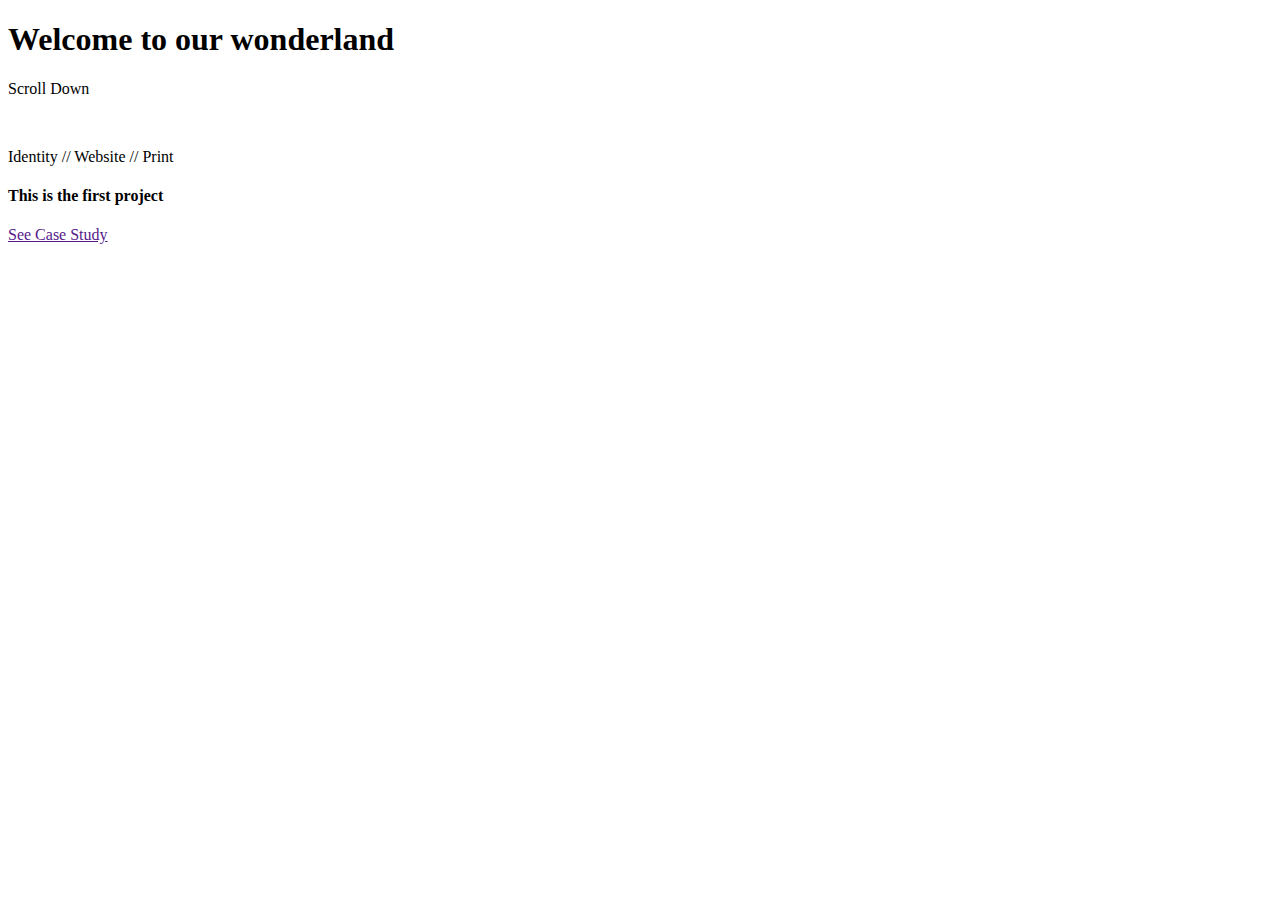
==== _image-reveal-scroll/index.html @ f9561346 "image reveal on scroll site html done" ====
<!DOCTYPE html>
<html lang="en">
<head>
  <meta charset="UTF-8">
  <meta name="viewport" content="width=device-width, initial-scale=1.0">
  <meta http-equiv="X-UA-Compatible" content="ie=edge">
  <title>Image reveal scroll</title>
  <link rel="stylesheet" href="./styles/style.css">
</head>
<body>
  <!-- Barba -->
  <!-- <div id="barba-wrapper">
    <div class="barba-container">
    </div>
  </div> -->

  <section>
    <div class="d-grid">
      <h1>Welcome to our wonderland</h1>
      <p>Scroll Down</p>
    </div>
  </section>

  <section>
    <div class="grid-12 project project-left">
      <div class="box">
        <img src="https://cdn.hipwallpaper.com/i/85/99/uGRCvn.jpg" alt="">
        <div class="overlay"></div>
      </div>
      <div class="project-info">
        <p class="small-title">Identity // Website // Print</p>
        <h4>This is the first project</h4>
        <a href="" class="project-link">See Case Study</a>
      </div>
    </div>
  </section>

    <!-- JS Assets -->
    <script src="//ajax.googleapis.com/ajax/libs/jquery/1.11.2/jquery.min.js"></script>
    <script src ="https://cdnjs.cloudflare.com/ajax/libs/gsap/2.0.2/TweenMax.min.js"></script>
    <!-- <script src="./js/barba.min.js" type="text/javascript"></script> -->
    <script src='./js/main.js'></script>
</body>
</html>
---- _image-reveal-scroll/styles/style.css ----
/* No CSS *//*# sourceMappingURL=style.css.map */
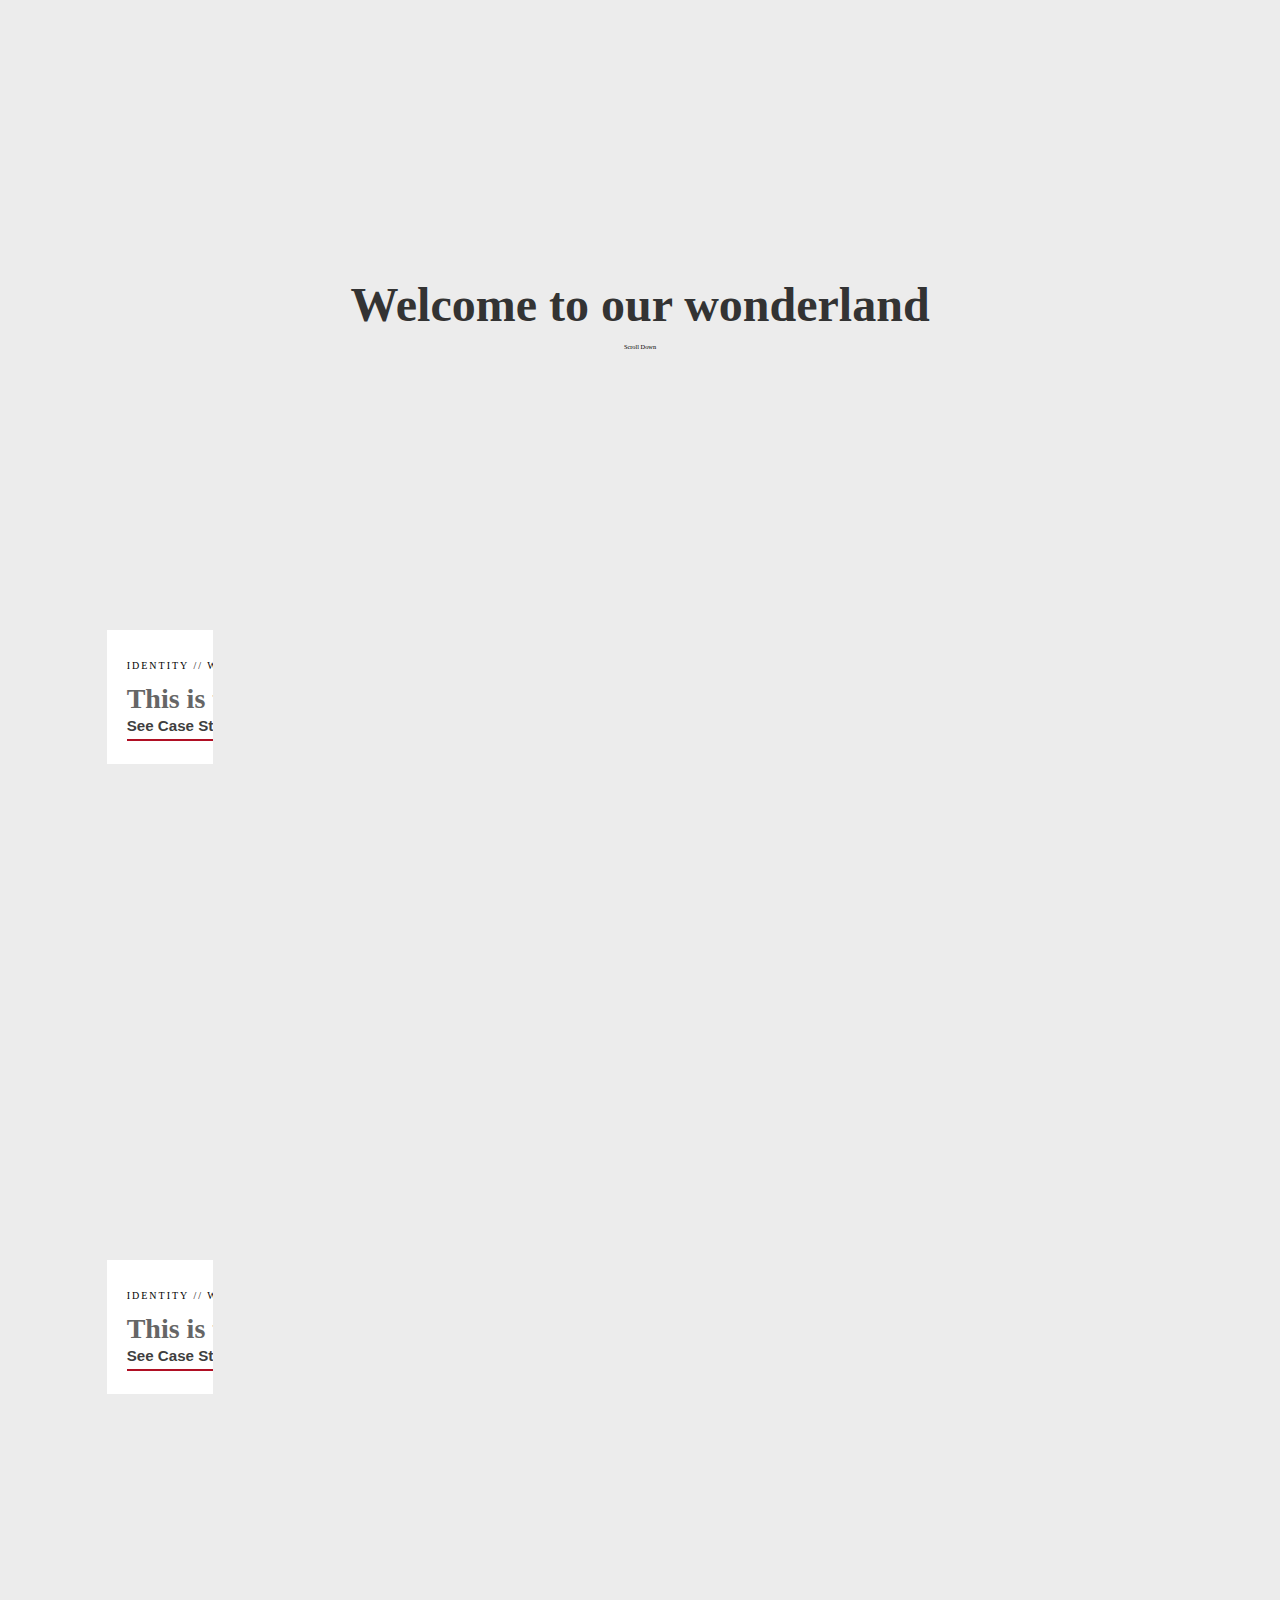
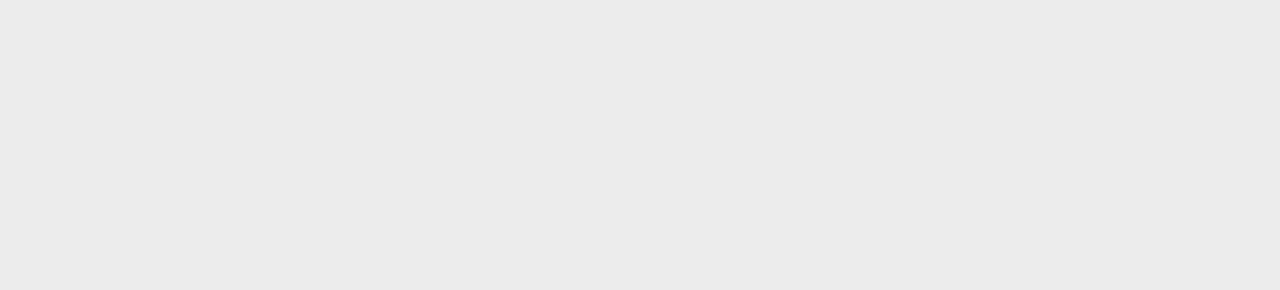
==== commit b8ab62d1: "animate objects" ====
--- a/_image-reveal-scroll/index.html
+++ b/_image-reveal-scroll/index.html
@@ -35,6 +35,20 @@
     </div>
   </section>
 
+  <section>
+      <div class="grid-12 project project-left">
+        <div class="box">
+          <img src="https://download.hipwallpaper.com/desktop/1920/1080/30/59/DEIe3R.jpg" alt="">
+          <div class="overlay"></div>
+        </div>
+        <div class="project-info">
+          <p class="small-title">Identity // Website // Print</p>
+          <h4>This is the first project</h4>
+          <a href="" class="project-link">See Case Study</a>
+        </div>
+      </div>
+    </section>
+
     <!-- JS Assets -->
     <script src="//ajax.googleapis.com/ajax/libs/jquery/1.11.2/jquery.min.js"></script>
     <script src ="https://cdnjs.cloudflare.com/ajax/libs/gsap/2.0.2/TweenMax.min.js"></script>
--- a/_image-reveal-scroll/styles/style.css
+++ b/_image-reveal-scroll/styles/style.css
@@ -1 +1,130 @@
-/* No CSS *//*# sourceMappingURL=style.css.map */+@import url("https://use.typekit.net/ehe3cbw.css");
+html, body {
+  padding: 0;
+  margin: 0;
+  font-size: 63%;
+}
+
+body {
+  font-family: europa,serf;
+  background: #ececec;
+  font-weight: 500;
+}
+
+h1 {
+  font-weight: 600;
+  font-size: 48px;
+  color: #333;
+  margin: 0;
+  line-height: 1.3em;
+  letter-spacing: .0001em;
+}
+
+h4 {
+  font-weight: 600;
+  font-size: 28px;
+  color: #666;
+  margin: 0;
+  line-height: 1.3em;
+  letter-spacing: .0001em;
+}
+
+a {
+  font-family: europa,sans-serif;
+  font-weight: 600;
+  color: #3f3f3f;
+  letter-spacing: .001em;
+}
+
+p.top-titles {
+  font-size: 10px;
+  font-weight: 500;
+  letter-spacing: 0.2em;
+  text-transform: uppercase;
+}
+
+.small-title {
+  font-size: 10px;
+  font-weight: 500;
+  letter-spacing: 0.2em;
+  text-transform: uppercase;
+}
+
+.project-link {
+  text-decoration: none;
+  border-bottom: 2px solid #b00f24;
+  padding: 5px 0;
+  font-size: 1.5rem;
+}
+
+section {
+  height: 70vh;
+  width: 100vw;
+  max-width: 100%;
+}
+
+section .d-grid {
+  display: -ms-grid;
+  display: grid;
+  height: 100%;
+  -ms-flex-line-pack: center;
+      align-content: center;
+  -webkit-box-pack: center;
+      -ms-flex-pack: center;
+          justify-content: center;
+  text-align: center;
+}
+
+section .grid-12 {
+  display: -ms-grid;
+  display: grid;
+  -ms-grid-columns: (1fr)[12];
+      grid-template-columns: repeat(12, 1fr);
+  -ms-grid-column: 1;
+  -ms-grid-column-span: 12;
+  grid-column: 1/span 12;
+}
+
+section .project-info {
+  background: #fff;
+  padding: 20px 20px 30px;
+}
+
+section .project-left .box {
+  -ms-grid-column: 3;
+  -ms-grid-column-span: 5;
+  grid-column: 3/span 5;
+  -ms-grid-row: 1;
+  -ms-grid-row-span: 3;
+  grid-row: 1/span 3;
+  width: 100%;
+}
+
+section .project-left .project-info {
+  -ms-grid-column: 2;
+  -ms-grid-column-span: 3;
+  grid-column: 2/span 3;
+  -ms-grid-row: 2;
+  -ms-grid-row-span: 1;
+  grid-row: 2/span 1;
+}
+
+section .box {
+  position: relative;
+  overflow: hidden;
+}
+
+section img {
+  width: 100%;
+}
+
+section .overlay {
+  display: block;
+  position: absolute;
+  left: 0;
+  top: 0;
+  background: #ececec;
+  height: 100%;
+  width: 100%;
+}
+/*# sourceMappingURL=style.css.map */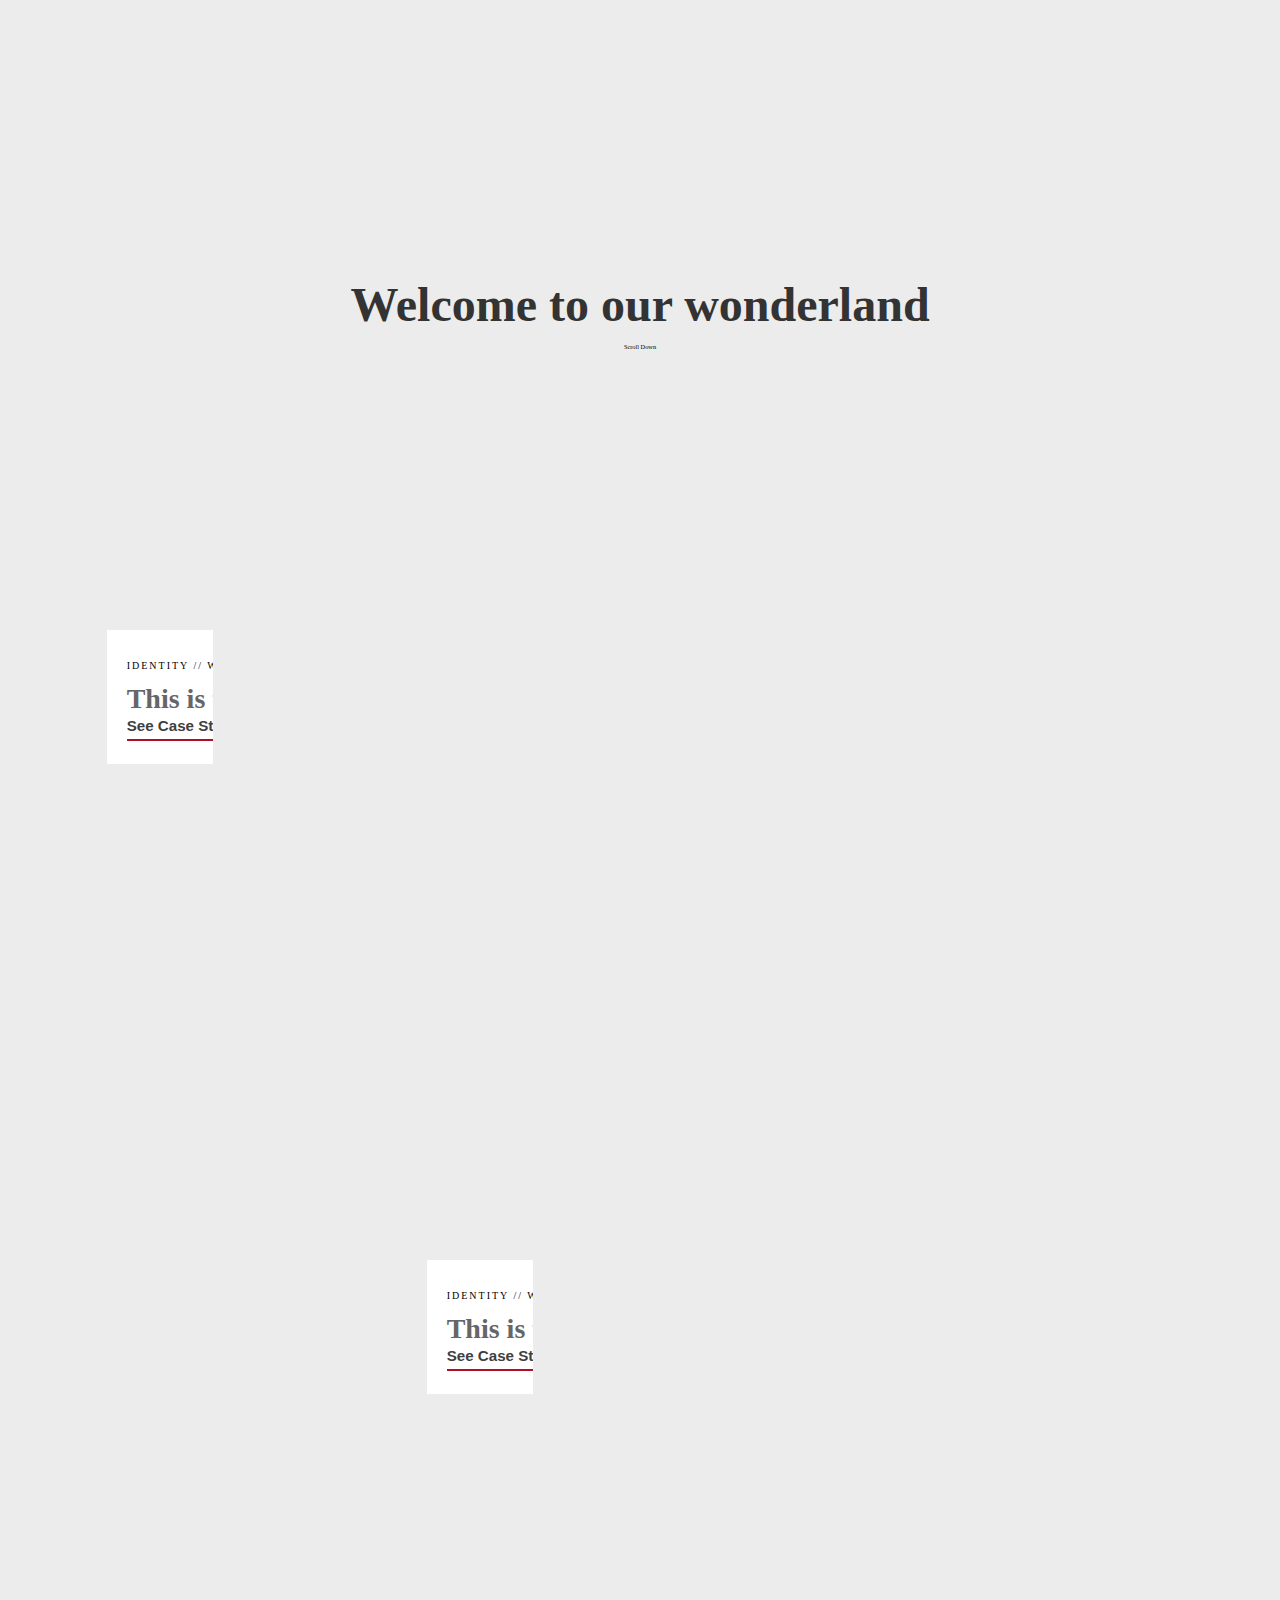
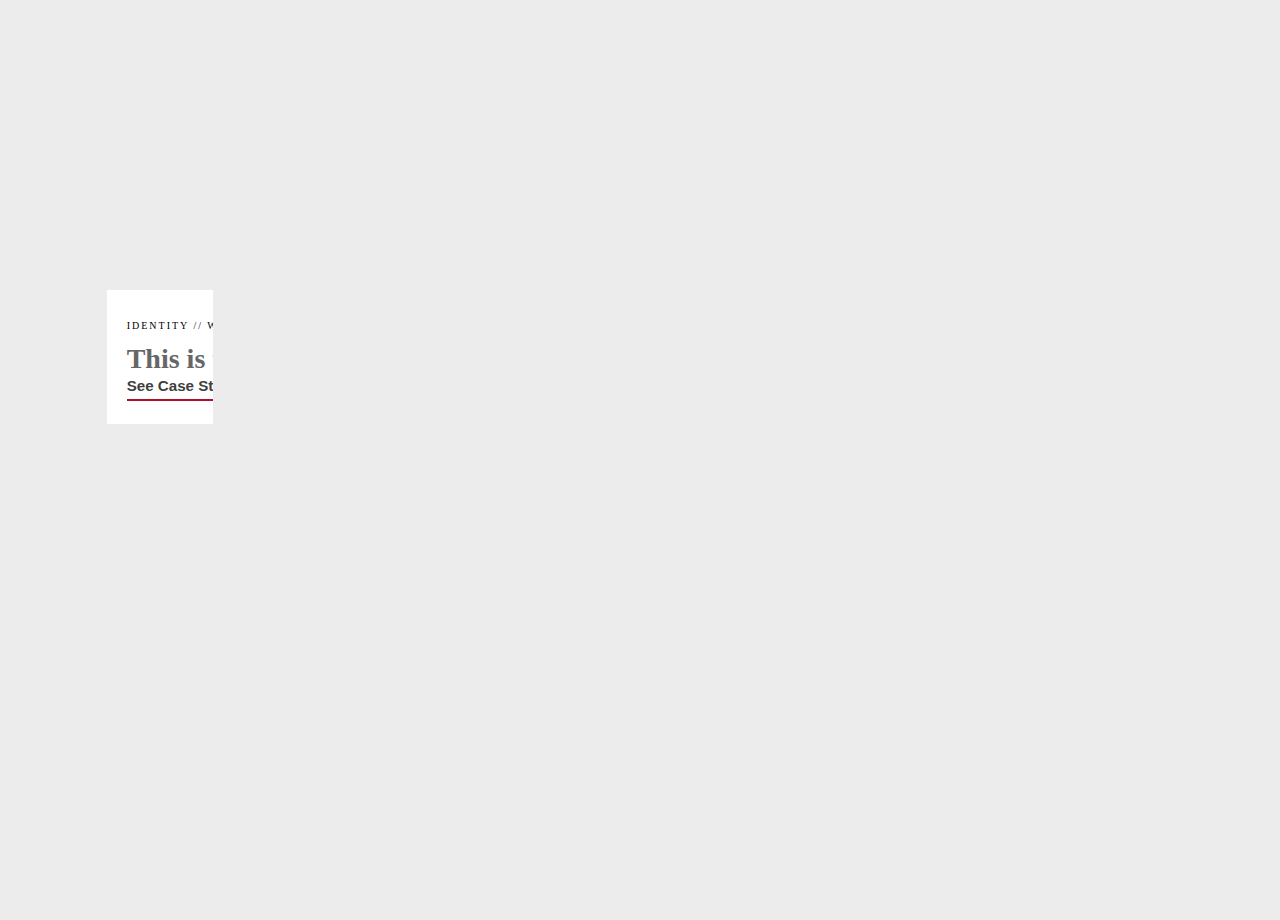
==== commit a9499702: "style page" ====
--- a/_image-reveal-scroll/index.html
+++ b/_image-reveal-scroll/index.html
@@ -36,7 +36,7 @@
   </section>
 
   <section>
-      <div class="grid-12 project project-left">
+      <div class="grid-12 project project-right">
         <div class="box">
           <img src="https://download.hipwallpaper.com/desktop/1920/1080/30/59/DEIe3R.jpg" alt="">
           <div class="overlay"></div>
@@ -49,10 +49,26 @@
       </div>
     </section>
 
+    <section>
+        <div class="grid-12 project project-left">
+          <div class="box">
+            <img src="https://cdn.hipwallpaper.com/i/85/99/uGRCvn.jpg" alt="">
+            <div class="overlay"></div>
+          </div>
+          <div class="project-info">
+            <p class="small-title">Identity // Website // Print</p>
+            <h4>This is the first project</h4>
+            <a href="" class="project-link">See Case Study</a>
+          </div>
+        </div>
+      </section>
+
     <!-- JS Assets -->
     <script src="//ajax.googleapis.com/ajax/libs/jquery/1.11.2/jquery.min.js"></script>
     <script src ="https://cdnjs.cloudflare.com/ajax/libs/gsap/2.0.2/TweenMax.min.js"></script>
     <!-- <script src="./js/barba.min.js" type="text/javascript"></script> -->
+    <script src="//cdnjs.cloudflare.com/ajax/libs/ScrollMagic/2.0.6/ScrollMagic.min.js"></script>
+    <script src = "https://cdnjs.cloudflare.com/ajax/libs/ScrollMagic/2.0.6/plugins/animation.gsap.min.js"></script>
     <script src='./js/main.js'></script>
 </body>
 </html>--- a/_image-reveal-scroll/styles/style.css
+++ b/_image-reveal-scroll/styles/style.css
@@ -109,6 +109,25 @@
   grid-row: 2/span 1;
 }
 
+section .project-right .box {
+  -ms-grid-column: 6;
+  -ms-grid-column-span: 5;
+  grid-column: 6/span 5;
+  -ms-grid-row: 1;
+  -ms-grid-row-span: 3;
+  grid-row: 1/span 3;
+  width: 100%;
+}
+
+section .project-right .project-info {
+  -ms-grid-column: 5;
+  -ms-grid-column-span: 3;
+  grid-column: 5/span 3;
+  -ms-grid-row: 2;
+  -ms-grid-row-span: 1;
+  grid-row: 2/span 1;
+}
+
 section .box {
   position: relative;
   overflow: hidden;
